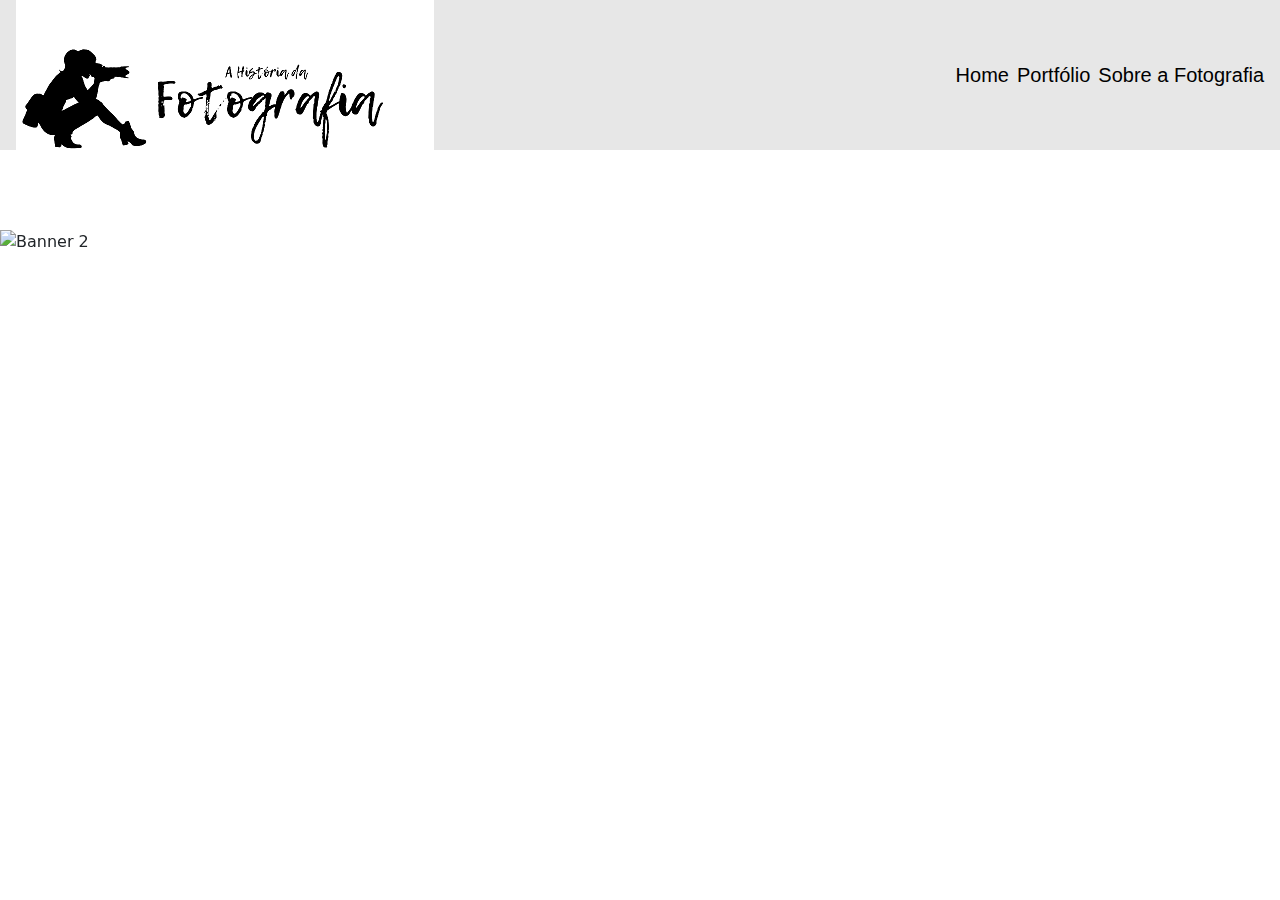
==== index.html @ 0d7f32b0 "criação" ====
<!DOCTYPE html>
<html lang="pt-br">
<head>
    <meta charset="UTF-8">
    <meta http-equiv="X-UA-Compatible" content="IE=edge">
    <meta name="viewport" content="width=device-width, initial-scale=1.0">
    <link rel="stylesheet" type="text/css" href="bootstrap/css/bootstrap.min.css">
    <link rel="stylesheet" type="text/css" href="css/style.css">
    <title>:::Power Games:::</title>
</head>
<body>
    <!-- Início Menu-->
    <header id="header">
        <a id="logo" href="index.html"><img src="img/_img/Fotografia1.png"Empresa Modelo"></a>
        <nav id="nav">
            <button aria-label="Abrir Menu" id="btn-mobile" aria-haspopup="true" aria-controls="menu" aria-expanded="false">
                <span id="hamburger"></span>
            </button>
            <ul id="menu" role="menu">
                <li><a class="linkMenu" href="index.html">Home</a></li>
                <li><a class="linkMenu" href="portfólio.html">Portfólio</a></li>
                <li><a class="linkMenu" href="sobre a fotografia.html">Sobre a Fotografia</a></li>
            </ul>
        </nav>
    </header>
    <!-- Fim Menu-->
    <!--início carousel Página principal-->
    <div id="carouselExampleInterval" class="carousel slide" data-bs-ride="carousel">
        <div class="carousel-inner">
        <div class="carousel-item active" data-bs-interval="500">
            <img src="https://3.bp.blogspot.com/-4G04cfCIqcY/UVXF-O2VZVI/AAAAAAAAL1Q/mJs1JaBVqjk/w1200-h630-p-k-no-nu/Camera_Mamute.jpg" class="d-block w-100" alt="Banner 1"/>
        </div>
        <div class="carousel-item" data-bs-interval="700">
            <img src="https://static.todamateria.com.br/upload/hi/st/historia-da-fotografia-og.jpg" class="d-block w-100" alt="Banner 2">
        </div>
        <div class="carousel-item">
        <div class="carousel-item active">
            <img src="https://blog.fotoregistro.com.br/wp-content/uploads/2019/02/henry-cartier-destaque.jpg"class="d-block w-100" alt="Banner 3">
        </div>
    </div>
    <button
        class="carousel-control-prev"
        data-bs-target="#carouselExampleInterval"
        type="button"
        data-bs-slide="prev"
    >
         <span class="carousel-control-prev-icon" aria-hidden="true"></span>
         <span class="visually-hidden">previsous</span>      
    </button>
    <button
        class="carousel-control-next"
        data-bs-target="#carouselExampleInterval"
        type="button"
        data-bs-slide="next"
    >
         <span class=" carousel-control-next-icon" aria-hidden="true"></span>
         <span class="visually-hidden">Next</span>      
     </button>
</div>    
<!--fim do carousel da pagina-->

</body>

    <script type="text/javascript" src="bootstrap/js/bootstrap.min.js"></script> 

</html>
---- css/style.css ----
/* Aula 12 - 17/05/2022*/
body, ul{
    margin: 0px;
    padding: 0px;
}
a {
    color:black;
    text-decoration: none;
    font-family: sans-serif;
    font-size: 20px;
}
a:hover {
    background: rgba(0, 0, 0, 0.05);
    font-size: 30px;
}
#logo {
    font-size: 1.5rem;
}
#header {
    box-sizing: border-box;
    height: 150px;
    /* ACIMA É ALTURA DO MENU*/
    padding: 1rem;
    display: flex;
    align-items: center;
    justify-content: space-between;
    background: #e7e7e7;
    
}
#menu {
    display: flex;
    list-style: none;
    gap: 0.5rem;
}
#btn-mobile {
    display: none;
}
#carouselExampleInterval {
    position: relative;
    z-index: 10;
    padding-top: 80px;
}
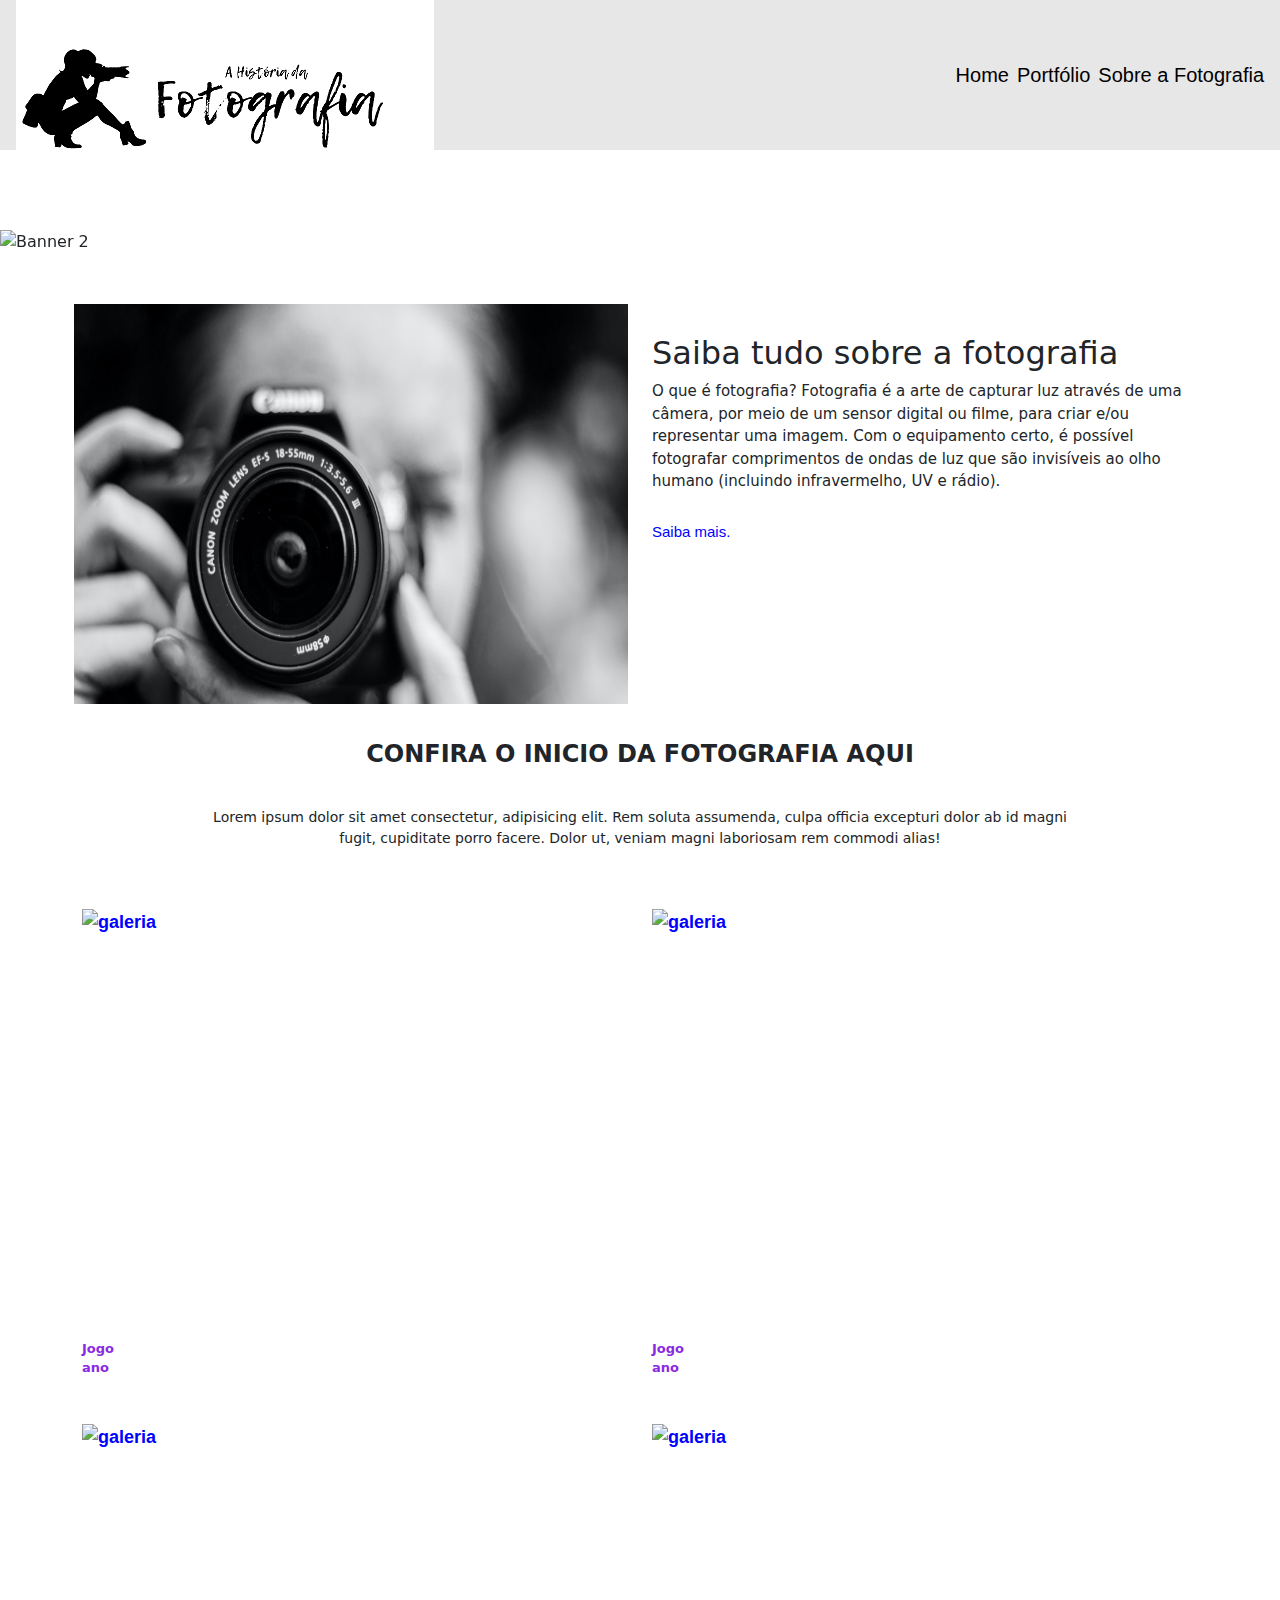
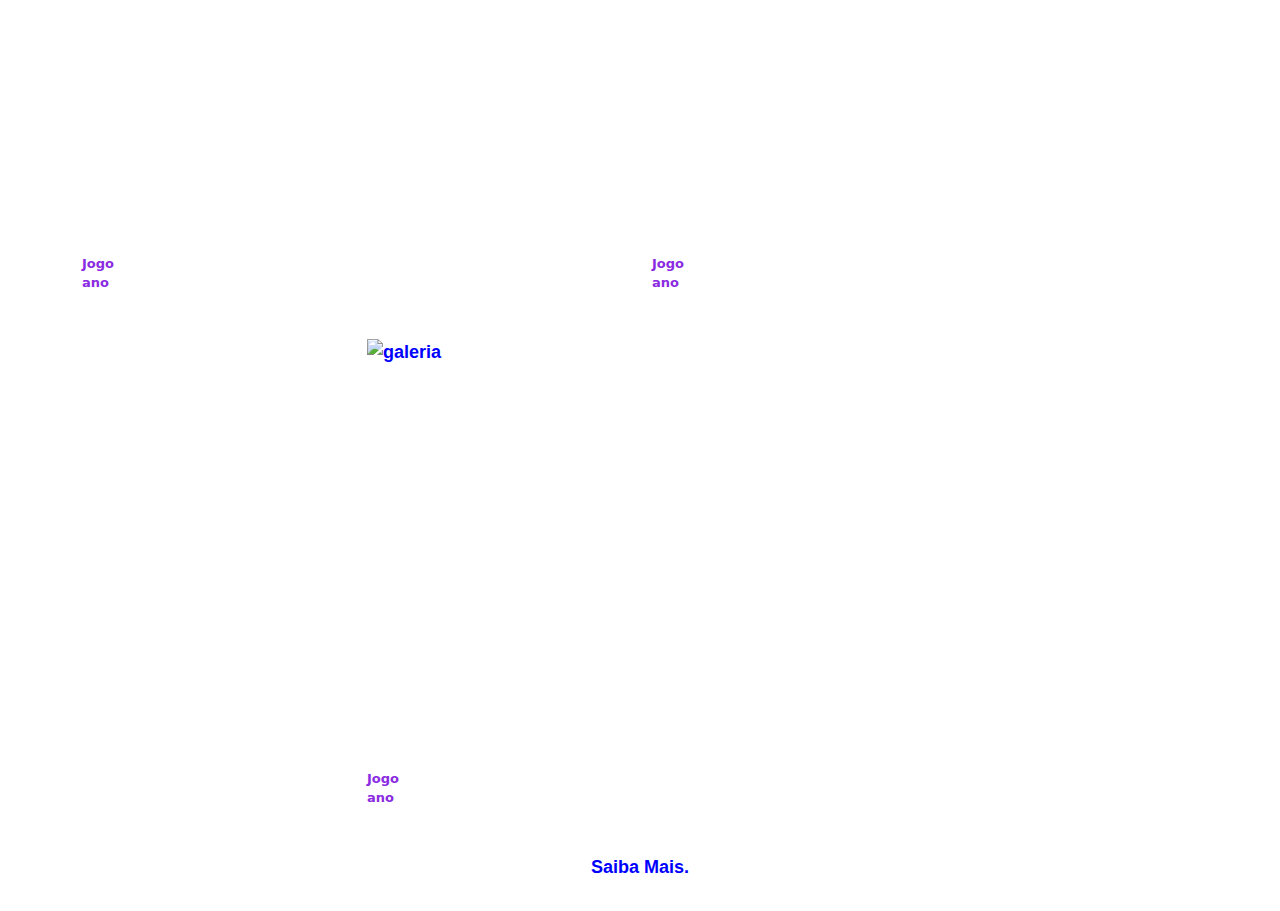
==== commit 633ea0ba: "19/05/22" ====
--- a/index.html
+++ b/index.html
@@ -11,7 +11,7 @@
 <body>
     <!-- Início Menu-->
     <header id="header">
-        <a id="logo" href="index.html"><img src="img/_img/Fotografia1.png"Empresa Modelo"></a>
+        <a id="logo" href="index.html"><img src="img/_img/Fotografia1.png" Empresa Modelo"></a>
         <nav id="nav">
             <button aria-label="Abrir Menu" id="btn-mobile" aria-haspopup="true" aria-controls="menu" aria-expanded="false">
                 <span id="hamburger"></span>
@@ -58,6 +58,88 @@
      </button>
 </div>    
 <!--fim do carousel da pagina-->
+  
+ <!--inicio banner-->
+ <div class="section-banner-home">
+     <div class="container-fluid">
+        <div class="row m-0">
+            <div class="col-12 col-md-6">
+              <figure>
+                 <img src="img/_img/saiba.jpg" class="img-fluid" alt="banner-home">
+            </figure>
+      </div>
+      <div class="col-12 col-md-6">
+          <section class="texto-banner d-none d-md-block">
+              <h2> Saiba tudo sobre a fotografia</h2>
+              <p class="d-none d-md-block"> O que é fotografia? Fotografia é a arte de capturar luz através de uma câmera, por meio de um sensor digital ou filme, para criar e/ou representar uma imagem. Com o equipamento certo, é possível fotografar comprimentos de ondas de luz que são invisíveis ao olho humano (incluindo infravermelho, UV e rádio).</p>
+              <a href="https://pt.wikipedia.org/wiki/Fotografia">Saiba mais.</a>
+          </section>
+             </div>
+        </div>
+    </div>
+    <!--fim do banner -->
+    <!--inicio destaque-->
+    <div class="destaque">
+       <div class="container">
+           <div class="row d-flex justify-content-center">
+        <!--inicio da tag section do texto destaque-->  
+        <section class="col-12"></section>
+        <h2> CONFIRA O INICIO DA FOTOGRAFIA AQUI</h2>
+        <P> Lorem ipsum dolor sit amet consectetur, adipisicing elit. Rem soluta assumenda, culpa officia excepturi dolor ab id magni fugit, cupiditate porro facere. Dolor ut, veniam magni laboriosam rem commodi alias!</P>
+    </section>  
+    <!--fim da tag section do texto destaque--> 
+    <!--inicio da imagem1-->
+    <div class="col-6 col-md2- pr-0">
+        <figure>
+            <a href="https://pt.wikipedia.org/wiki/Fotografia"><img src="https://cdn.diariodoturismo.com.br/wp-content/uploads/2016/08/Primeira_Foto_AS_08_16.jpg"
+                alt="galeria" width="100%"></a>
+        <figcaption> Jogo <br> ano</figcaption>
+        </figure>
+    </div>
+    <!--fim da imagem 1-->
+    <!--inicio da imagem 2-->
+    <div class="col-6 col-md2- pr-0">
+        <figure>
+            <a href="https://pt.wikipedia.org/wiki/Fotografia"><img src="https://www.researchgate.net/profile/Silvia-Simi-Dos-Santos/publication/320317757/figure/fig1/AS:548230830460928@1507719823466/Figura-1-Primeira-fotografia-Fonte-Joseph-Nicephore-Niepce-1826_Q640.jpg"
+                alt="galeria" width="100%"></a>
+        <figcaption> Jogo <br> ano</figcaption>
+        </figure>
+    </div>
+    <!--fim da imagem 2-->
+    <!--inicio da imagem1-->
+    <div class="col-6 col-md2- pr-0">
+        <figure>
+            <a href="https://pt.wikipedia.org/wiki/Fotografia"><img src="https://www.hypeness.com.br/1/2017/04/f5d15079-edit_the-oldest-photograph-of-the-great-sphinx-1880.jpg"
+                alt="galeria" width="100%"></a>
+        <figcaption> Jogo <br> ano</figcaption>
+        </figure>
+    </div>
+    <!--fim da imagem 1-->
+    <!--inicio da imagem1-->
+    <div class="col-6 col-md2- pr-0">
+        <figure>
+            <a href="https://pt.wikipedia.org/wiki/Fotografia"><img src="https://guiadoestudante.abril.com.br/wp-content/uploads/sites/4/2020/09/selfie.jpg?quality=100&strip=info&w=640"
+                alt="galeria" width="100%"></a>
+        <figcaption> Jogo <br> ano</figcaption>
+        </figure>
+    </div>
+    <!--fim da imagem 1-->
+    <!--inicio da imagem1-->
+    <div class="col-6 col-md2- pr-0">
+        <figure>
+            <a href="https://pt.wikipedia.org/wiki/Fotografia"><img src="https://www.hypeness.com.br/1/2017/04/1d166839-edit_first-photograph-of-people-1838.jpg"
+                alt="galeria" width="100%"></a>
+        <figcaption> Jogo <br> ano</figcaption>
+        </figure>
+    </div>
+    <!--fim da imagem 5-->
+    <div class="col-12">
+        <a href="#" >Saiba Mais.</a>
+    </div>
+    <!--Fim do Saiba Mais-->
+         </div>
+    </div>
+</div>
 
 </body>
 
--- a/css/style.css
+++ b/css/style.css
@@ -39,4 +39,69 @@
     position: relative;
     z-index: 10;
     padding-top: 80px;
+}
+/* CSS Banner */
+.section-banner-home {
+    width: 100%;
+    height: 500px;
+    padding: 50px;
+    background-color: white;
+}   
+
+.section-banner-home img {
+    height: 400px;
+}
+
+.section-banner-home .texto-banner {
+    margin-top: 30px;
+    font-size: 22px;
+}
+
+.section-banner-home .texto-banner h1 {
+    font-size: 30px;
+    width: 60%;
+    font-weight: 500;
+    padding-bottom: 20px;
+}
+
+.section-banner-home .texto-banner p {
+    font-size: 15px;
+    margin-bottom: 20px;   
+}
+
+.section-banner-home .texto-banner a{
+    color: blue;
+    text-decoration: none;
+    background-color: white
+    padding: 4px 14px;
+    font-size: 15px;
+}
+/*CSS destaque */
+
+.destaque h2 {
+     text-align: center;
+     font-size: 24px;
+     font-weight: bold;
+     margin-top: 20px;
+}
+.destaque p{
+    width: 77%;
+    text-align: center;
+    font-size: 14px;
+    margin: 30px auto;
+}
+.destaque figcaption {
+    font-size: 13px;
+    color: blueviolet;
+    text-decoration:  none;
+    font-weight: bold;
+}
+.destaque a{
+    justify-content: center;
+    display: flex;
+    text-decoration: none;
+    color:blue;
+    font-size: 18px;
+    font-weight: bold;
+    margin: 30px 0;
 }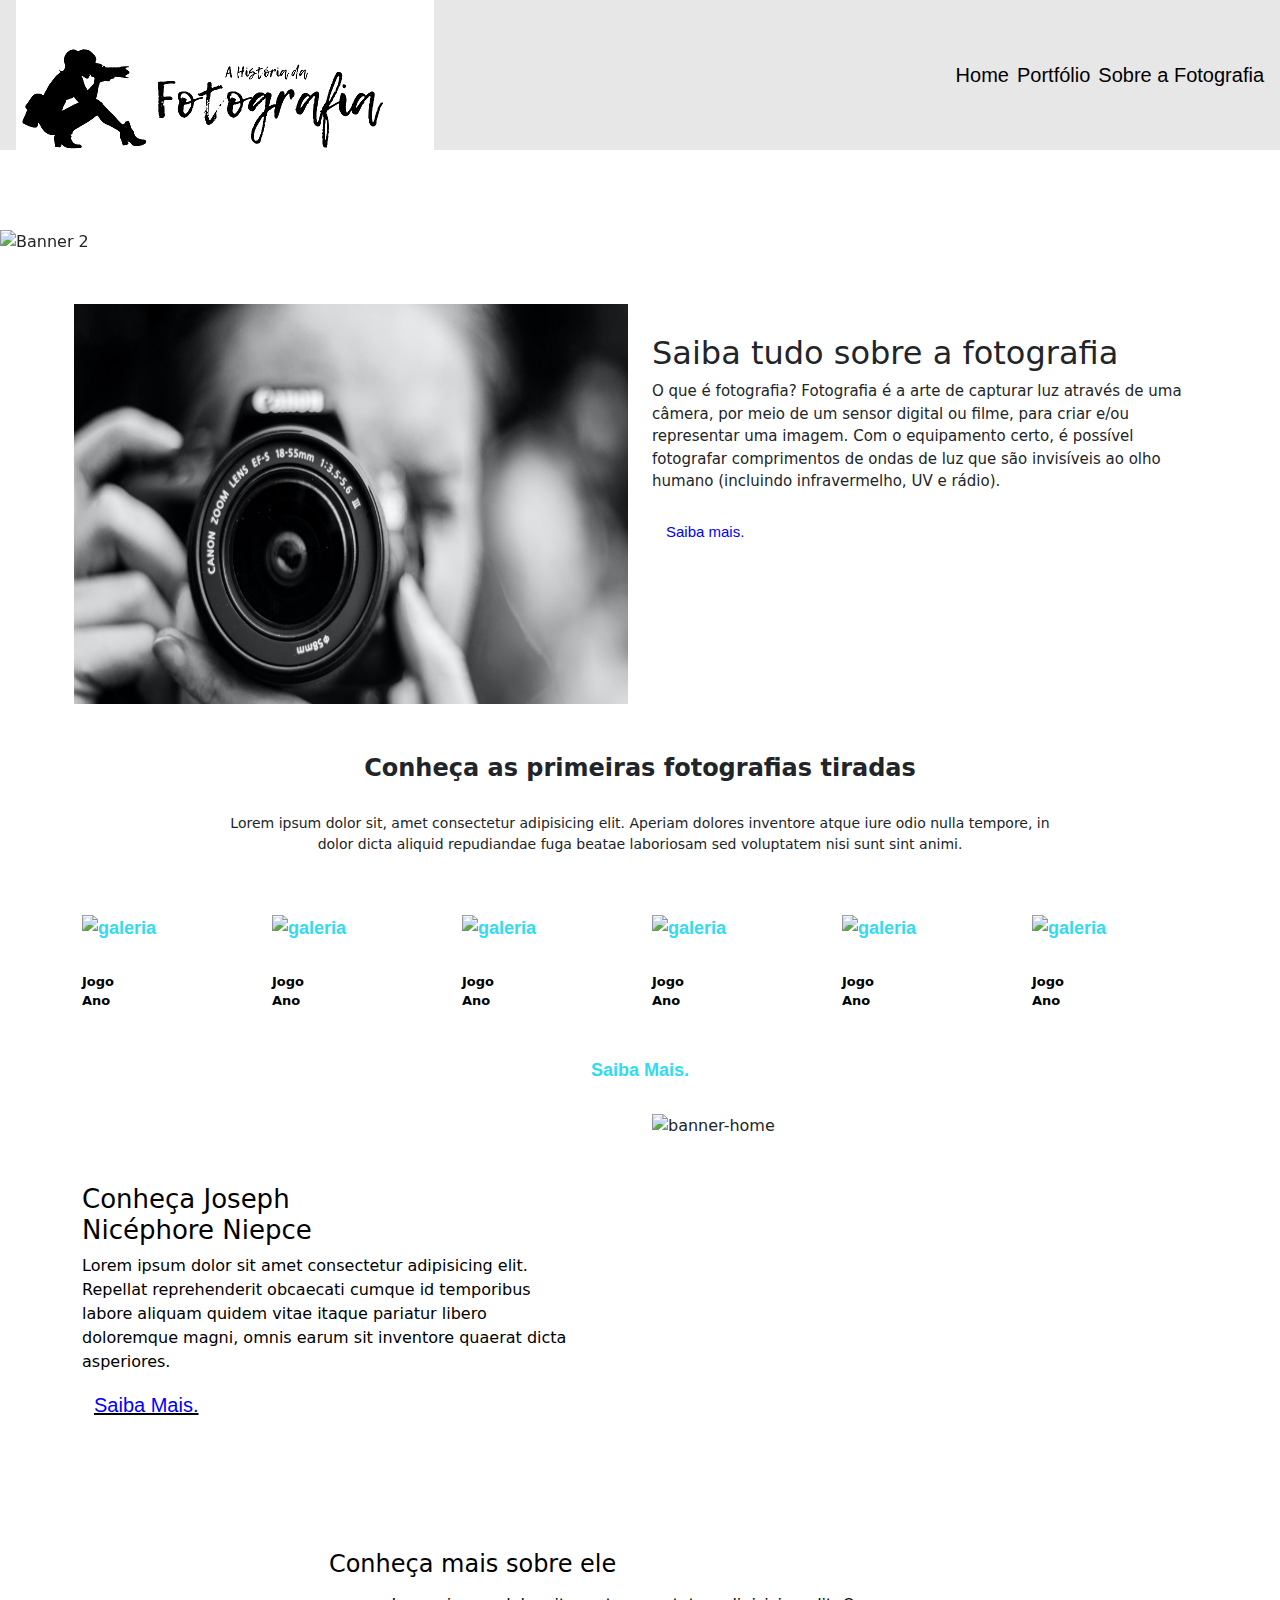
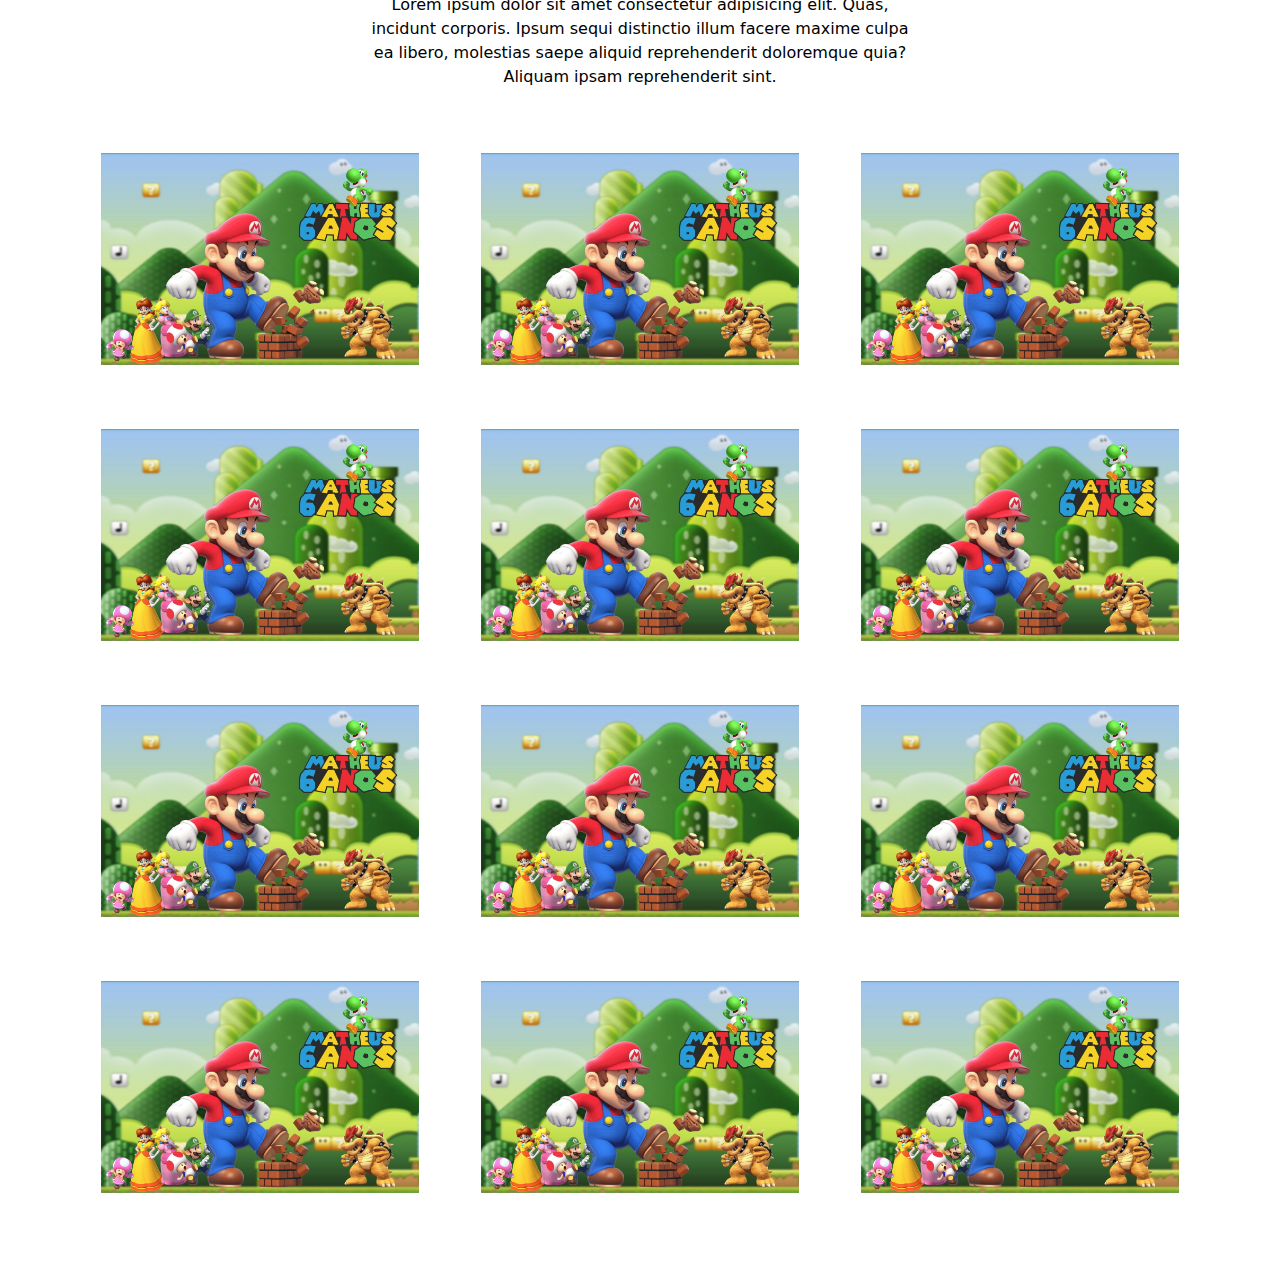
==== commit 7236598c: "aula 15" ====
--- a/index.html
+++ b/index.html
@@ -74,75 +74,180 @@
               <p class="d-none d-md-block"> O que é fotografia? Fotografia é a arte de capturar luz através de uma câmera, por meio de um sensor digital ou filme, para criar e/ou representar uma imagem. Com o equipamento certo, é possível fotografar comprimentos de ondas de luz que são invisíveis ao olho humano (incluindo infravermelho, UV e rádio).</p>
               <a href="https://pt.wikipedia.org/wiki/Fotografia">Saiba mais.</a>
           </section>
-             </div>
-        </div>
-    </div>
-    <!--fim do banner -->
-    <!--inicio destaque-->
-    <div class="destaque">
-       <div class="container">
-           <div class="row d-flex justify-content-center">
-        <!--inicio da tag section do texto destaque-->  
-        <section class="col-12"></section>
-        <h2> CONFIRA O INICIO DA FOTOGRAFIA AQUI</h2>
-        <P> Lorem ipsum dolor sit amet consectetur, adipisicing elit. Rem soluta assumenda, culpa officia excepturi dolor ab id magni fugit, cupiditate porro facere. Dolor ut, veniam magni laboriosam rem commodi alias!</P>
-    </section>  
-    <!--fim da tag section do texto destaque--> 
-    <!--inicio da imagem1-->
-    <div class="col-6 col-md2- pr-0">
-        <figure>
-            <a href="https://pt.wikipedia.org/wiki/Fotografia"><img src="https://cdn.diariodoturismo.com.br/wp-content/uploads/2016/08/Primeira_Foto_AS_08_16.jpg"
-                alt="galeria" width="100%"></a>
-        <figcaption> Jogo <br> ano</figcaption>
-        </figure>
-    </div>
-    <!--fim da imagem 1-->
-    <!--inicio da imagem 2-->
-    <div class="col-6 col-md2- pr-0">
-        <figure>
-            <a href="https://pt.wikipedia.org/wiki/Fotografia"><img src="https://www.researchgate.net/profile/Silvia-Simi-Dos-Santos/publication/320317757/figure/fig1/AS:548230830460928@1507719823466/Figura-1-Primeira-fotografia-Fonte-Joseph-Nicephore-Niepce-1826_Q640.jpg"
-                alt="galeria" width="100%"></a>
-        <figcaption> Jogo <br> ano</figcaption>
-        </figure>
-    </div>
-    <!--fim da imagem 2-->
-    <!--inicio da imagem1-->
-    <div class="col-6 col-md2- pr-0">
-        <figure>
-            <a href="https://pt.wikipedia.org/wiki/Fotografia"><img src="https://www.hypeness.com.br/1/2017/04/f5d15079-edit_the-oldest-photograph-of-the-great-sphinx-1880.jpg"
-                alt="galeria" width="100%"></a>
-        <figcaption> Jogo <br> ano</figcaption>
-        </figure>
-    </div>
-    <!--fim da imagem 1-->
-    <!--inicio da imagem1-->
-    <div class="col-6 col-md2- pr-0">
-        <figure>
-            <a href="https://pt.wikipedia.org/wiki/Fotografia"><img src="https://guiadoestudante.abril.com.br/wp-content/uploads/sites/4/2020/09/selfie.jpg?quality=100&strip=info&w=640"
-                alt="galeria" width="100%"></a>
-        <figcaption> Jogo <br> ano</figcaption>
-        </figure>
-    </div>
-    <!--fim da imagem 1-->
-    <!--inicio da imagem1-->
-    <div class="col-6 col-md2- pr-0">
-        <figure>
-            <a href="https://pt.wikipedia.org/wiki/Fotografia"><img src="https://www.hypeness.com.br/1/2017/04/1d166839-edit_first-photograph-of-people-1838.jpg"
-                alt="galeria" width="100%"></a>
-        <figcaption> Jogo <br> ano</figcaption>
-        </figure>
-    </div>
-    <!--fim da imagem 5-->
-    <div class="col-12">
-        <a href="#" >Saiba Mais.</a>
-    </div>
-    <!--Fim do Saiba Mais-->
-         </div>
-    </div>
-</div>
+        </div>                
+    </div>
+</div>
+</div>
+<!-- Fim do banner-->
+<!-- Início Destaque-->
+<div class="destaque">
+<div class="container">
+    <div class="row d-flex justify-content-center">
+        <!-- início da tag section do texto destaque-->
+        <section class="col-12">
+            <h2>Conheça as primeiras fotografias tiradas</h2>
+            <p>Lorem ipsum dolor sit, amet consectetur adipisicing elit. Aperiam dolores inventore atque iure odio nulla tempore, in dolor dicta aliquid repudiandae fuga beatae laboriosam sed voluptatem nisi sunt sint animi.</p>
+        </section>
+        <!-- Fim da tag section do texto destaque-->
+        <!-- Início da imagem 1-->
+        <div class="col-6 col-md-2 pr-0">
+            <figure>
+                <a href="jogos.html"><img src="https://todosporcubatao.com/wp-content/uploads/2021/04/000_dv1368597.jpg" alt="galeria" width="100%"></a>
+                <figcaption>Jogo <br> Ano</figcaption>
+            </figure>
+        </div>
+        <!-- Fim da Imagem 1 -->
+        <!-- Início da imagem 2-->
+        <div class="col-6 col-md-2 pr-0">
+            <figure>
+                <a href="jogos.html"><img src="https://guiadoestudante.abril.com.br/wp-content/uploads/sites/4/2020/09/paco-da-cidade-rio-de-janeiro-louis-compte-1840-fosgrafe.jpg?quality=100&strip=info" alt="galeria" width="100%"></a>
+                <figcaption>Jogo <br> Ano</figcaption>
+            </figure>
+        </div>
+        <!-- Fim da Imagem 2 -->
+        <!-- Início da imagem 3-->
+        <div class="col-6 col-md-2 pr-0">
+            <figure>
+                <a href="jogos.html"><img src="https://encrypted-tbn0.gstatic.com/images?q=tbn:ANd9GcTjdmmQOIooavypH5FplgfE8UXbBUbZFtOUlZXRmLrYa1BdK6C7DLK8UTZxaHsptra44tk&usqp=CAU" alt="galeria" width="100%"></a>
+                <figcaption>Jogo <br> Ano</figcaption>
+            </figure>
+        </div>
+        <!-- Fim da Imagem 3 -->
+        <!-- Início da imagem 4-->
+        <div class="col-6 col-md-2 pr-0">
+            <figure>
+                <a href="jogos.html"><img src="https://www.hypeness.com.br/1/2017/04/f5d15079-edit_the-oldest-photograph-of-the-great-sphinx-1880.jpg" alt="galeria" width="100%"></a>
+                <figcaption>Jogo <br> Ano</figcaption>
+            </figure>
+        </div>
+        <!-- Fim da Imagem 4 -->
+        <!-- Início da imagem 5-->
+        <div class="col-6 col-md-2 pr-0">
+            <figure>
+                <a href="jogos.html"><img src="https://www.mundoavapor.com.br/wp-content/uploads/IMG_0049.jpg" alt="galeria" width="100%"></a>
+                <figcaption>Jogo <br> Ano</figcaption>
+            </figure>
+        </div>
+        <!-- Fim da Imagem 5 -->
+        <!-- Início da imagem 6-->
+        <div class="col-6 col-md-2 pr-0">
+            <figure>
+                <a href="jogos.html"><img src="https://d6scj24zvfbbo.cloudfront.net/2a6acb132ede6a21f7d82d0bd0772ad5/200000093-2826f29236/450/Henri-Cartier-Bresson.jpg?ph=a840719d34" alt="galeria" width="100%"></a>
+                <figcaption>Jogo <br> Ano</figcaption>
+            </figure>
+        </div>
+        <!-- Fim da Imagem 6 -->
+        <div class="col-12">
+            <a href="#">Saiba Mais.</a>
+        </div>
+        <!-- Fim do Saiba mais-->
+    </div>
+</div>
+</div>
+<!--inicio de imagem-->
+<!--inicio do texto das novidades-->
+<div class="novidades">
+<div class="container-fluid">
+<div class="row">
+    <div class="col-md-6">
+       <section><div class="text-body">
+           <h2>Conheça Joseph Nicéphore Niepce</h2>
+           <p>Lorem ipsum dolor sit amet consectetur adipisicing elit. Repellat reprehenderit obcaecati cumque id temporibus labore aliquam quidem vitae itaque pariatur libero doloremque magni, omnis earum sit inventore quaerat dicta asperiores.</p>
+           <a class="btn-banner" href="#" target="_blank"> Saiba Mais.</a>
+       </section> 
+    </div>
+    <!--Fim do texto novidades-->
+    <!--Inicio da imagem-->
+    <div class="col-md-6">
+       <figure>        
+           <img src="https://encrypted-tbn0.gstatic.com/images?q=tbn:ANd9GcR3IQjIkInfbEG3V4Qb9sxqg-TBd2q19wop8IbUCEBQexSZ0eb1oRshwQOH__PQn18CHgU&usqp=CAU" class="img-fluid"
+           alt="banner-home">
+       </figure>
+   <div>
+       <!-- fim da imagem novidades-->
+            </div>   
+        </div>
+    </div>
+    <!--inicio galeria-->
+    <div class=" galeria d-flex aling-itens-center">
+        <div class="container">
+            <div class="row">
+                <!--inicio texto galeria-->
+                <div class="col-12">
+                    <section class=" texto-galeria">
+                        <h2>Conheça mais sobre ele</h2>
+                        <P>Lorem ipsum dolor sit amet consectetur adipisicing elit. Quas, incidunt corporis. Ipsum sequi distinctio illum facere maxime culpa ea libero, molestias saepe aliquid reprehenderit doloremque quia? Aliquam ipsam reprehenderit sint.</P>
+                    </section>
+                </div>
+                <!--fim texto galeria-->
+                <!--inicio da imagem 1 da galeria-->
+                <div class="gallery col-6 col-md-3">
+                    <img src="img/_img/painel-super-mario-bros.jpg" class="img-fluid" alt="img-galeria">
+                </div>
+                <!--fim da imagem 1 galeria-->
+                <!--inicio da imagem 1 da galeria-->
+                <div class="gallery col-6 col-md-3">
+                    <img src="img/_img/painel-super-mario-bros.jpg" class="img-fluid" alt="img-galeria">
+                </div>
+                <!--fim da imagem 1 galeria-->
+                <!--inicio da imagem 1 da galeria-->
+                <div class="gallery col-6 col-md-3">
+                    <img src="img/_img/painel-super-mario-bros.jpg" class="img-fluid" alt="img-galeria">
+                </div>
+                <!--fim da imagem 1 galeria-->
+                <!--inicio da imagem 1 da galeria-->
+                <div class="gallery col-6 col-md-3">
+                    <img src="img/_img/painel-super-mario-bros.jpg" class="img-fluid" alt="img-galeria">
+                </div>
+                <!--fim da imagem 1 galeria-->
+                <!--inicio da imagem 1 da galeria-->
+                <div class="gallery col-6 col-md-3">
+                    <img src="img/_img/painel-super-mario-bros.jpg" class="img-fluid" alt="img-galeria">
+                </div>
+                <!--fim da imagem 1 galeria-->
+                <!--inicio da imagem 1 da galeria-->
+                <div class="gallery col-6 col-md-3">
+                    <img src="img/_img/painel-super-mario-bros.jpg" class="img-fluid" alt="img-galeria">
+                </div>
+                <!--fim da imagem 1 galeria-->
+                <!--inicio da imagem 1 da galeria-->
+                <div class="gallery col-6 col-md-3">
+                    <img src="img/_img/painel-super-mario-bros.jpg" class="img-fluid" alt="img-galeria">
+                </div>
+                <!--fim da imagem 1 galeria-->
+                <!--inicio da imagem 1 da galeria-->
+                <div class="gallery col-6 col-md-3">
+                    <img src="img/_img/painel-super-mario-bros.jpg" class="img-fluid" alt="img-galeria">
+                </div>
+                <!--fim da imagem 1 galeria-->
+                <!--inicio da imagem 1 da galeria-->
+                <div class="gallery col-6 col-md-3">
+                    <img src="img/_img/painel-super-mario-bros.jpg" class="img-fluid" alt="img-galeria">
+                </div>
+                <!--fim da imagem 1 galeria-->
+                <!--inicio da imagem 1 da galeria-->
+                <div class="gallery col-6 col-md-3">
+                    <img src="img/_img/painel-super-mario-bros.jpg" class="img-fluid" alt="img-galeria">
+                </div>
+                <!--fim da imagem 1 galeria-->
+                <!--inicio da imagem 1 da galeria-->
+                <div class="gallery col-6 col-md-3">
+                    <img src="img/_img/painel-super-mario-bros.jpg" class="img-fluid" alt="img-galeria">
+                </div>
+                <!--fim da imagem 1 galeria-->
+                <!--inicio da imagem 1 da galeria-->
+                <div class="gallery col-6 col-md-3">
+                    <img src="img/_img/painel-super-mario-bros.jpg" class="img-fluid" alt="img-galeria">
+                </div>
+                <!--fim da imagem 1 galeria-->
+            </div>
+        
+        </div>
+
+    </div>
 
 </body>
 
-    <script type="text/javascript" src="bootstrap/js/bootstrap.min.js"></script> 
+<script type="text/javascript" src="bootstrap/js/bootstrap.min.js"></script>
 
 </html>--- a/css/style.css
+++ b/css/style.css
@@ -69,22 +69,21 @@
     margin-bottom: 20px;   
 }
 
-.section-banner-home .texto-banner a{
+.section-banner-home .texto-banner a {
     color: blue;
     text-decoration: none;
-    background-color: white
+    background-color: white;
     padding: 4px 14px;
     font-size: 15px;
 }
-/*CSS destaque */
+/* CSS Destaque */
 
-.destaque h2 {
-     text-align: center;
-     font-size: 24px;
-     font-weight: bold;
-     margin-top: 20px;
+.destaque h2 { 
+    text-align: center;
+    font-size: 24px;
+    font-weight: bold;
 }
-.destaque p{
+.destaque p {
     width: 77%;
     text-align: center;
     font-size: 14px;
@@ -92,16 +91,55 @@
 }
 .destaque figcaption {
     font-size: 13px;
-    color: blueviolet;
-    text-decoration:  none;
+    color: #000;
+    text-decoration: none;
     font-weight: bold;
 }
 .destaque a{
     justify-content: center;
     display: flex;
     text-decoration: none;
-    color:blue;
+    color: #30dcf4;
     font-size: 18px;
     font-weight: bold;
     margin: 30px 0;
+}
+
+/* CSS NOVIDADES */
+.novidades .text-body {
+    width: 80%;
+    margin: 70px;
+}
+
+.novidades h2 {
+    color: rgb(0, 0, 0);
+    font-size: 26px;
+    width: 70%;
+}
+.novidades p {
+    color:black;
+}
+.novidades a {
+    color:blue;
+    text-decoration: underline;
+    text-decoration-color: black;
+    padding: 6px 12px;
+    font-weight: 400;
+}
+/* CSS GALERIA */
+.galeria{
+    margin: 60px auto 20px; 
+}
+.galeria h2 {
+    text-align: center;
+    font-size: 24px;
+}
+.galeria p {
+    text-align: center;
+    width: 50%;
+    margin: 14px auto 50px;
+}
+.galeria .gallery {
+    width: 30%;
+    margin: 14px auto 50px;
 }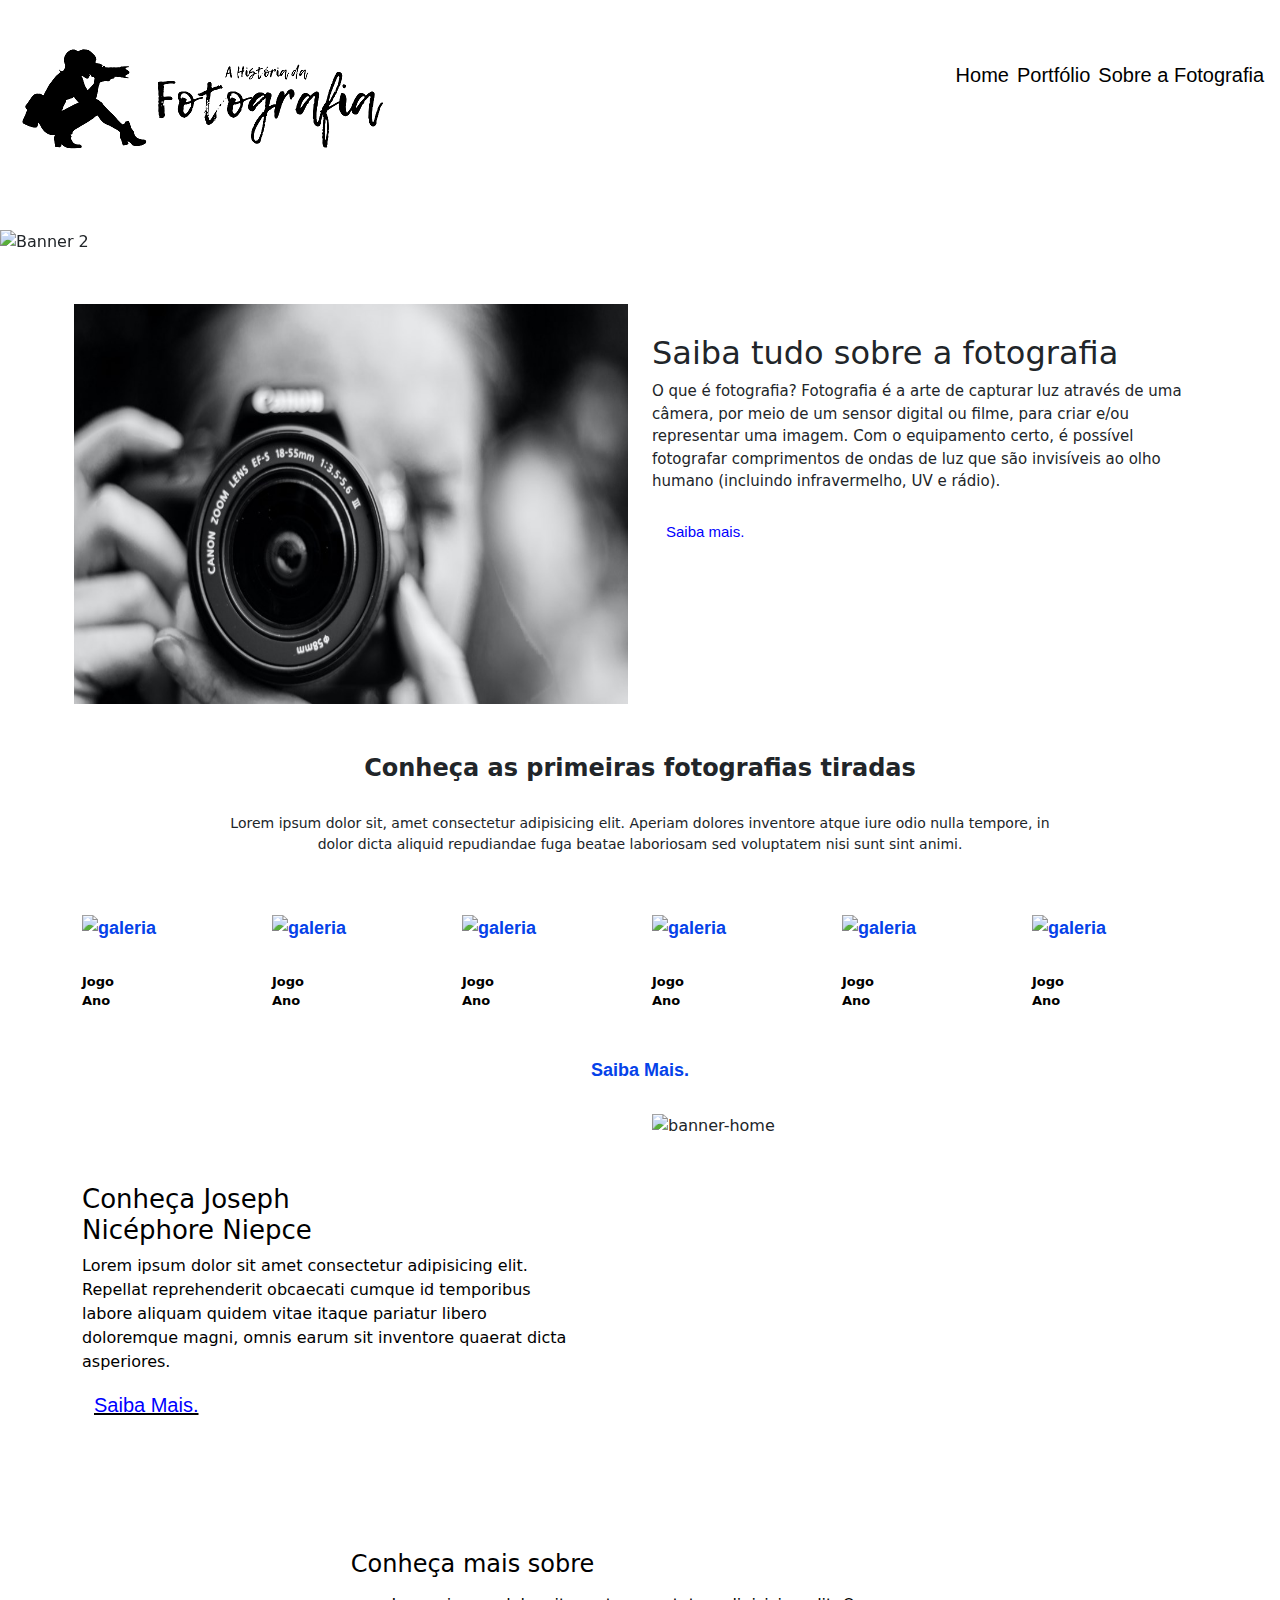
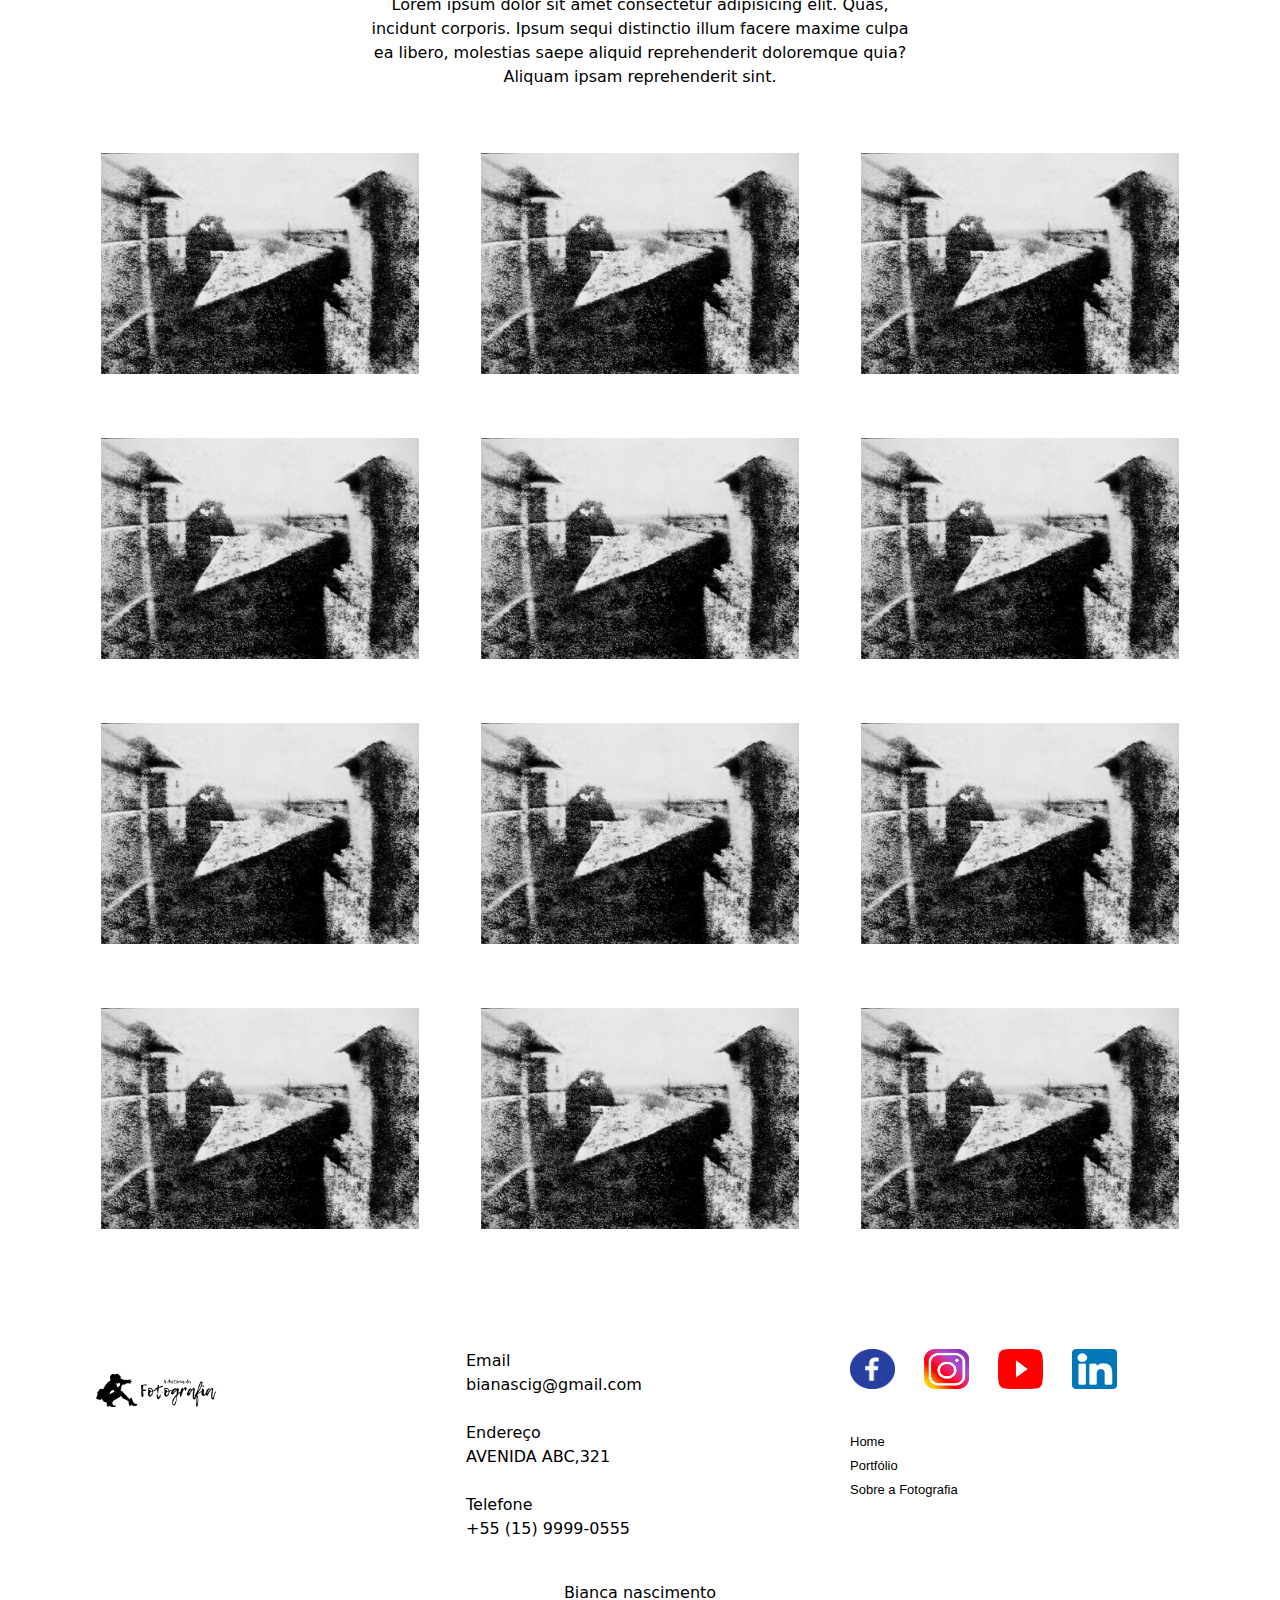
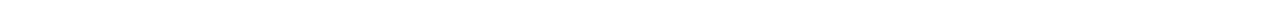
==== commit ef870d50: "aula 16" ====
--- a/index.html
+++ b/index.html
@@ -175,77 +175,127 @@
                 <!--inicio texto galeria-->
                 <div class="col-12">
                     <section class=" texto-galeria">
-                        <h2>Conheça mais sobre ele</h2>
-                        <P>Lorem ipsum dolor sit amet consectetur adipisicing elit. Quas, incidunt corporis. Ipsum sequi distinctio illum facere maxime culpa ea libero, molestias saepe aliquid reprehenderit doloremque quia? Aliquam ipsam reprehenderit sint.</P>
+                        <h2>Conheça mais sobre</h2>
+                        <P>Lorem ipsum dolor sit amet consectetur adipisicing elit. Quas, incidunt corporis. Ipsum sequi distinctio illum facere maxime culpa ea libero, 
+                            molestias saepe aliquid reprehenderit doloremque quia? Aliquam ipsam reprehenderit sint.</P>
                     </section>
                 </div>
                 <!--fim texto galeria-->
                 <!--inicio da imagem 1 da galeria-->
                 <div class="gallery col-6 col-md-3">
-                    <img src="img/_img/painel-super-mario-bros.jpg" class="img-fluid" alt="img-galeria">
+                    <img src="img/primeira-fotografia.jpg" class="img-fluid" alt="img-galeria">
                 </div>
                 <!--fim da imagem 1 galeria-->
-                <!--inicio da imagem 1 da galeria-->
-                <div class="gallery col-6 col-md-3">
-                    <img src="img/_img/painel-super-mario-bros.jpg" class="img-fluid" alt="img-galeria">
-                </div>
-                <!--fim da imagem 1 galeria-->
-                <!--inicio da imagem 1 da galeria-->
-                <div class="gallery col-6 col-md-3">
-                    <img src="img/_img/painel-super-mario-bros.jpg" class="img-fluid" alt="img-galeria">
-                </div>
-                <!--fim da imagem 1 galeria-->
-                <!--inicio da imagem 1 da galeria-->
-                <div class="gallery col-6 col-md-3">
-                    <img src="img/_img/painel-super-mario-bros.jpg" class="img-fluid" alt="img-galeria">
-                </div>
-                <!--fim da imagem 1 galeria-->
-                <!--inicio da imagem 1 da galeria-->
-                <div class="gallery col-6 col-md-3">
-                    <img src="img/_img/painel-super-mario-bros.jpg" class="img-fluid" alt="img-galeria">
-                </div>
-                <!--fim da imagem 1 galeria-->
-                <!--inicio da imagem 1 da galeria-->
-                <div class="gallery col-6 col-md-3">
-                    <img src="img/_img/painel-super-mario-bros.jpg" class="img-fluid" alt="img-galeria">
-                </div>
-                <!--fim da imagem 1 galeria-->
-                <!--inicio da imagem 1 da galeria-->
-                <div class="gallery col-6 col-md-3">
-                    <img src="img/_img/painel-super-mario-bros.jpg" class="img-fluid" alt="img-galeria">
-                </div>
-                <!--fim da imagem 1 galeria-->
-                <!--inicio da imagem 1 da galeria-->
-                <div class="gallery col-6 col-md-3">
-                    <img src="img/_img/painel-super-mario-bros.jpg" class="img-fluid" alt="img-galeria">
-                </div>
-                <!--fim da imagem 1 galeria-->
-                <!--inicio da imagem 1 da galeria-->
-                <div class="gallery col-6 col-md-3">
-                    <img src="img/_img/painel-super-mario-bros.jpg" class="img-fluid" alt="img-galeria">
-                </div>
-                <!--fim da imagem 1 galeria-->
-                <!--inicio da imagem 1 da galeria-->
-                <div class="gallery col-6 col-md-3">
-                    <img src="img/_img/painel-super-mario-bros.jpg" class="img-fluid" alt="img-galeria">
-                </div>
-                <!--fim da imagem 1 galeria-->
-                <!--inicio da imagem 1 da galeria-->
-                <div class="gallery col-6 col-md-3">
-                    <img src="img/_img/painel-super-mario-bros.jpg" class="img-fluid" alt="img-galeria">
-                </div>
-                <!--fim da imagem 1 galeria-->
-                <!--inicio da imagem 1 da galeria-->
-                <div class="gallery col-6 col-md-3">
-                    <img src="img/_img/painel-super-mario-bros.jpg" class="img-fluid" alt="img-galeria">
-                </div>
-                <!--fim da imagem 1 galeria-->
+                <!--inicio da imagem 2 da galeria-->
+                <div class="gallery col-6 col-md-3">
+                    <img src="img/primeira-fotografia.jpg" class="img-fluid" alt="img-galeria">
+                </div>
+                <!--fim da imagem 2 galeria-->
+                <!--inicio da imagem 3 da galeria-->
+                <div class="gallery col-6 col-md-3">
+                    <img src="img/primeira-fotografia.jpg" class="img-fluid" alt="img-galeria">
+                </div>
+                <!--fim da imagem 3 galeria-->
+                <!--inicio da imagem 4 da galeria-->
+                <div class="gallery col-6 col-md-3">
+                    <img src="img/primeira-fotografia.jpg" class="img-fluid" alt="img-galeria">
+                </div>
+                <!--fim da imagem 4 galeria-->
+                <!--inicio da imagem 5 da galeria-->
+                <div class="gallery col-6 col-md-3">
+                    <img src="img/primeira-fotografia.jpg" class="img-fluid" alt="img-galeria">
+                </div>
+                <!--fim da imagem 5 galeria-->
+                <!--inicio da imagem 6 da galeria-->
+                <div class="gallery col-6 col-md-3">
+                    <img src="img/primeira-fotografia.jpg" class="img-fluid" alt="img-galeria">
+                </div>
+                <!--fim da imagem 6 galeria-->
+                <!--inicio da imagem 7 da galeria-->
+                <div class="gallery col-6 col-md-3">
+                    <img src="img/primeira-fotografia.jpg" class="img-fluid" alt="img-galeria">
+                </div>
+                <!--fim da imagem 7 galeria-->
+                <!--inicio da imagem 8 da galeria-->
+                <div class="gallery col-6 col-md-3">
+                    <img src="img/primeira-fotografia.jpg" class="img-fluid" alt="img-galeria">
+                </div>
+                <!--fim da imagem 8 galeria-->
+                <!--inicio da imagem 9 da galeria-->
+                <div class="gallery col-6 col-md-3">
+                    <img src="img/primeira-fotografia.jpg" class="img-fluid" alt="img-galeria">
+                </div>
+                <!--fim da imagem 9 galeria-->
+                <!--inicio da imagem 10 da galeria-->
+                <div class="gallery col-6 col-md-3">
+                    <img src="img/primeira-fotografia.jpg" class="img-fluid" alt="img-galeria">
+                </div>
+                <!--fim da imagem 10 galeria-->
+                <!--inicio da imagem 11 da galeria-->
+                <div class="gallery col-6 col-md-3">
+                    <img src="img/primeira-fotografia.jpg" class="img-fluid" alt="img-galeria">
+                </div>
+                <!--fim da imagem 11 galeria-->
+                <!--inicio da imagem 12bda galeria-->
+                <div class="gallery col-6 col-md-3">
+                    <img src="img/primeira-fotografia.jpg" class="img-fluid" alt="img-galeria">
+                </div>
+                <!--fim da imagem 12 galeria-->
             </div>
         
         </div>
 
     </div>
+    <!--fim da galeria-->
+    <!--inicio footer  -->
+    <footer class="rodape">
+        <div class="container">
+            <div class="row m-0">
+                <!--inicio logo-->
+                <div class="col-md-4">
+                    <figure>
+                        <img src="img/_img/Fotografia1.png" alt="logo_rodape" width="40%">                
+                    </figure>
+                </div>
+                <!--fim do texto-->
+                <div class="col-md-4">
+                    <div class="info-contato">
+                        <p>Email</p>
+                        <p>bianascig@gmail.com</p><br>
+                        <p>Endereço</p>
+                        <P> AVENIDA ABC,321</P><br>
+                        <P>Telefone</P>
+                        <p>+55 (15) 9999-0555</p>                     
+                    </div>
+                </div>            
+                <!--fim do texto-->
+                <!--inicio das midias sociais-->
+                <div class="col-md-4">
+                    <figure class="redes-sociais">
+                        <!--alt + shift + seta pra baixo (duplica linha)-->
+                        <!--ctrl + space  (mostra caminho do obsjeto) no src-->
 
+                        <a href="#"><img src="img/_img/face.png"></a>
+                        <a href="#"><img src="img/_img/insta.png"></a>
+                        <a href="#"><img src="img/_img/youtube.png"></a>
+                        <a href="#"><img src="img/_img/linkedin.png"></a>
+                    </figure>
+                    <br>
+                    <a href="index.html">Home</a><br>
+                    <a href="portfólio.html">Portfólio</a><br>
+                    <a href="sobre a fotografia.html">Sobre a Fotografia</a><br>
+                </div>
+                <!--fim das midias sociais-->
+                <!--inicio dos direitos autorais-->
+                <div class="col-12">
+                    <p class="direitos">Bianca nascimento</p>                    
+                </div>
+                <!--fim dos direitos autorais-->
+            </div>                
+        </div>
+    </footer>
+    
+        
 </body>
 
 <script type="text/javascript" src="bootstrap/js/bootstrap.min.js"></script>
--- a/css/style.css
+++ b/css/style.css
@@ -24,7 +24,7 @@
     display: flex;
     align-items: center;
     justify-content: space-between;
-    background: #e7e7e7;
+    background: white;
     
 }
 #menu {
@@ -39,6 +39,65 @@
     position: relative;
     z-index: 10;
     padding-top: 80px;
+}
+/*começo da responsividade menu hamburger*/
+@media (max-width:600px){
+    #menu {
+        display: block;
+        position: absolute;
+        width: 15em;
+        top: 70px;
+        right: 0px;
+        background: black;
+        transition: 0.6s;
+        z-index: 1000;
+        height: 0px;
+        padding-left: 5px;
+        visibility: hidden;
+        overflow-y: hidden;
+    }
+    #menu li {
+        padding-top: 30px;
+        padding-bottom: 0px;
+        margin: 0 1rem;
+        border-bottom:  2px solid rgba(0, 0, 0, 0.05)
+    }
+    #nav.active #menu {
+        height: calc(100vh - 70px);
+        visibility: visible;
+        overflow-y: hidden;
+    }
+    #btn-mobile {
+        display: flex;
+        padding: 0.5rem 1rem;
+        font-size: 1rem;
+        border: none;
+        background: none;
+        cursor: pointer;
+        gap: 0.5rem;
+    }
+    #hamburger::after,
+    #hamburger::before{
+        content: '';
+        display: block;
+        width: 25px;
+        height: 2px;
+        background: currentColor;
+        margin-top: 5px;
+        transition: 0.3s;
+        position: relative;
+    }
+    #nav.active #hamburger {
+        border-top-color: transparent;
+    }
+    #nav.active #hamburger::before {
+        transform: rotate(135deg);
+    }
+    #nav.active #hamburger::after{
+        transform: rotate(-135deg);
+        top: -7px
+    }
+
 }
 /* CSS Banner */
 .section-banner-home {
@@ -99,7 +158,7 @@
     justify-content: center;
     display: flex;
     text-decoration: none;
-    color: #30dcf4;
+    color: #0542e9;
     font-size: 18px;
     font-weight: bold;
     margin: 30px 0;
@@ -142,4 +201,30 @@
 .galeria .gallery {
     width: 30%;
     margin: 14px auto 50px;
-}+}
+/* CSS RODAPE*/
+.rodape {
+    padding: 50px 50px 0;
+}
+.rodape .info-contato p{
+    margin: 0px;
+}
+.rodape a{
+    text-decoration: none;
+    color: #000;
+    font-size: 13px;
+}
+.rodape a:hover {
+    font-weight: bold;
+}
+.rodape .rede-sociais{
+    display: inline-block;
+}
+.rodape .redes-sociais img {
+    width: 45px;
+    height: 40px;
+}
+.rodape p.direitos {
+    text-align: center;
+    margin-top: 40px;
+}
